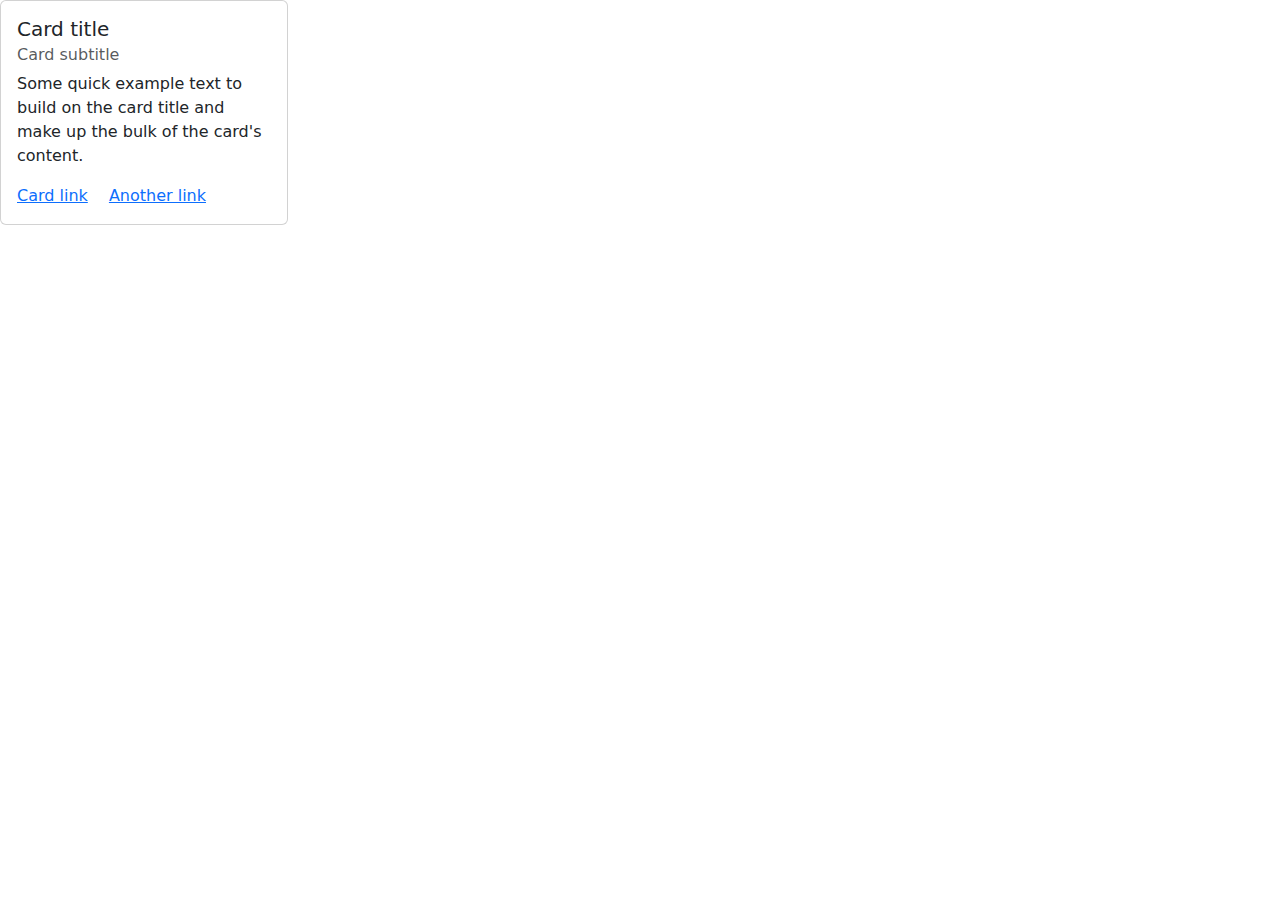
==== blog.html @ 0f024b60 "blog file added" ====
<!DOCTYPE html>
<html lang="en">
<head>
    <meta charset="UTF-8">
    <meta http-equiv="X-UA-Compatible" content="IE=edge">
    <meta name="viewport" content="width=device-width, initial-scale=1.0">
    <title>My Blogs</title>
    <!-- bootstrap  -->
    <link rel="stylesheet" href="https://cdn.jsdelivr.net/npm/bootstrap@5.2.1/dist/css/bootstrap.min.css
    ">
</head>
<body>
    <!-- blogs  -->
   <main>
    <section>
        <div class="card" style="width: 18rem;">
            <div class="card-body">
              <h5 class="card-title">Card title</h5>
              <h6 class="card-subtitle mb-2 text-muted">Card subtitle</h6>
              <p class="card-text">Some quick example text to build on the card title and make up the bulk of the card's content.</p>
              <a href="#" class="card-link">Card link</a>
              <a href="#" class="card-link">Another link</a>
            </div>
          </div>
    </section>
   </main>
   
    
    <!-- bootstrap -->
    <script src="https://cdn.jsdelivr.net/npm/bootstrap@5.2.1/dist/js/bootstrap.bundle.min.js
    "></script>
</body>
</html>
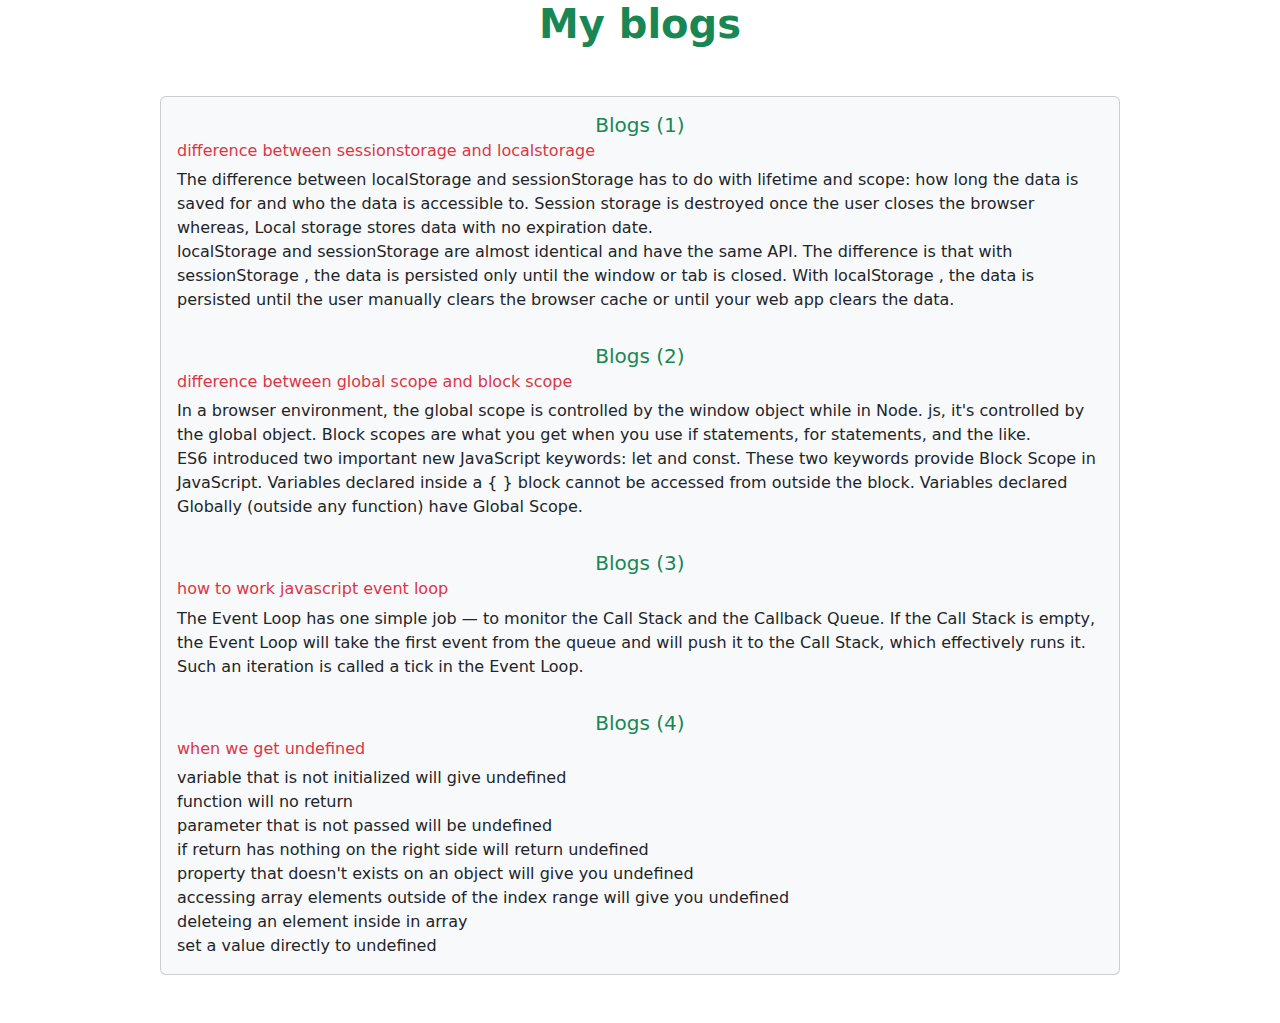
==== commit f7e7c763: "blogs added" ====
--- a/blog.html
+++ b/blog.html
@@ -10,16 +10,53 @@
     ">
 </head>
 <body>
+    <header>
+        <h1 class="text-success text-center fw-bold">My blogs</h1>
+    </header>
     <!-- blogs  -->
    <main>
     <section>
-        <div class="card" style="width: 18rem;">
+        <div class="card w-75 mx-auto my-5 bg-light">
             <div class="card-body">
-              <h5 class="card-title">Card title</h5>
-              <h6 class="card-subtitle mb-2 text-muted">Card subtitle</h6>
-              <p class="card-text">Some quick example text to build on the card title and make up the bulk of the card's content.</p>
-              <a href="#" class="card-link">Card link</a>
-              <a href="#" class="card-link">Another link</a>
+              <h5 class="card-title text-success text-center ">Blogs (1)</h5>
+              <h6 class="card-subtitle mb-2 text-danger">difference between sessionstorage and localstorage</h6>
+              <p class="card-text">The difference between localStorage and sessionStorage has to do with lifetime and scope: how long the data is saved for and who the data is accessible to. Session storage is destroyed once the user closes the browser whereas, Local storage stores data with no expiration date. <br>
+
+                localStorage and sessionStorage are almost identical and have the same API. The difference is that with sessionStorage , the data is persisted only until the window or tab is closed. With localStorage , the data is persisted until the user manually clears the browser cache or until your web app clears the data.
+            </p>
+            </div>
+            <div class="card-body">
+              <h5 class="card-title text-success text-center ">Blogs (2)</h5>
+              <h6 class="card-subtitle mb-2 text-danger"> difference between global scope and block scope</h6>
+              <p class="card-text">In a browser environment, the global scope is controlled by the window object while in Node. js, it's controlled by the global object. Block scopes are what you get when you use if statements, for statements, and the like. <br>
+
+                ES6 introduced two important new JavaScript keywords: let and const.
+                These two keywords provide Block Scope in JavaScript.
+                Variables declared inside a { } block cannot be accessed from outside the block.
+
+                Variables declared Globally (outside any function) have Global Scope.
+            </p>
+            </div>
+            <div class="card-body">
+              <h5 class="card-title text-success text-center ">Blogs (3)</h5>
+              <h6 class="card-subtitle mb-2 text-danger"> how to work javascript event loop</h6>
+              <p class="card-text">The Event Loop has one simple job — to monitor the Call Stack and the Callback Queue. If the Call Stack is empty, the Event Loop will take the first event from the queue and will push it to the Call Stack, which effectively runs it. Such an iteration is called a tick in the Event Loop.
+            </p>
+            </div>
+            <div class="card-body">
+              <h5 class="card-title text-success text-center ">Blogs (4)</h5>
+              <h6 class="card-subtitle mb-2 text-danger"> when we get undefined</h6>
+              <p class="card-text">variable that is not initialized will give undefined <br>
+                function will no return <br>
+                parameter that is not passed will be undefined <br>
+                if return has nothing on the right side will return undefined <br>
+                property that doesn't exists on an object will give you undefined <br>
+                accessing array elements outside of the index range will give you undefined <br>
+                deleteing an element inside in array 
+                <br>
+                set a value directly to undefined
+
+            </p>
             </div>
           </div>
     </section>
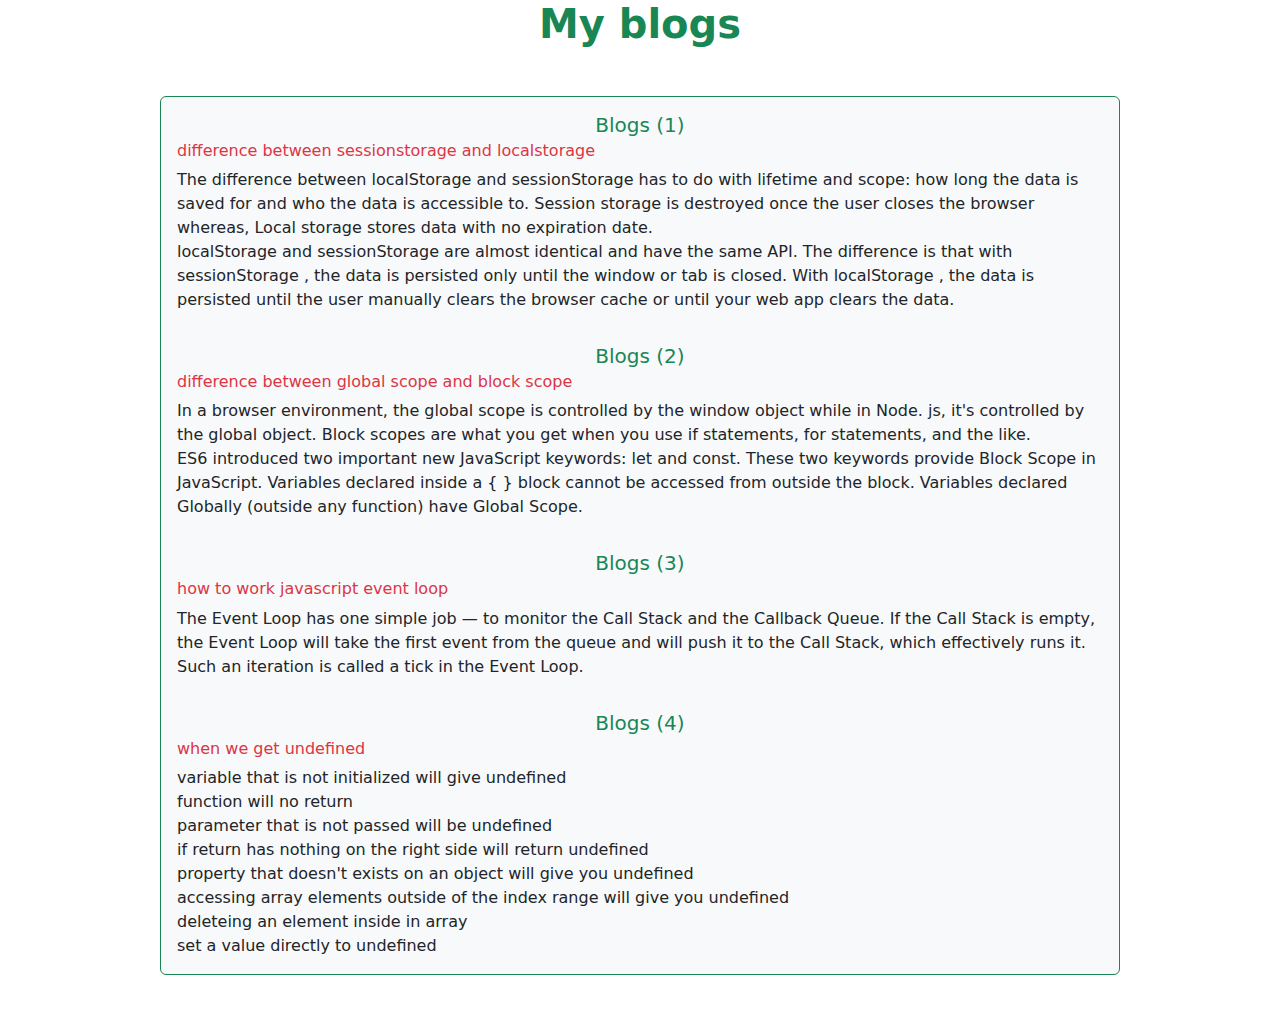
==== commit de5345d2: "border added blogs" ====
--- a/blog.html
+++ b/blog.html
@@ -16,7 +16,7 @@
     <!-- blogs  -->
    <main>
     <section>
-        <div class="card w-75 mx-auto my-5 bg-light">
+        <div class="card w-75 mx-auto my-5 bg-light border border-success">
             <div class="card-body">
               <h5 class="card-title text-success text-center ">Blogs (1)</h5>
               <h6 class="card-subtitle mb-2 text-danger">difference between sessionstorage and localstorage</h6>
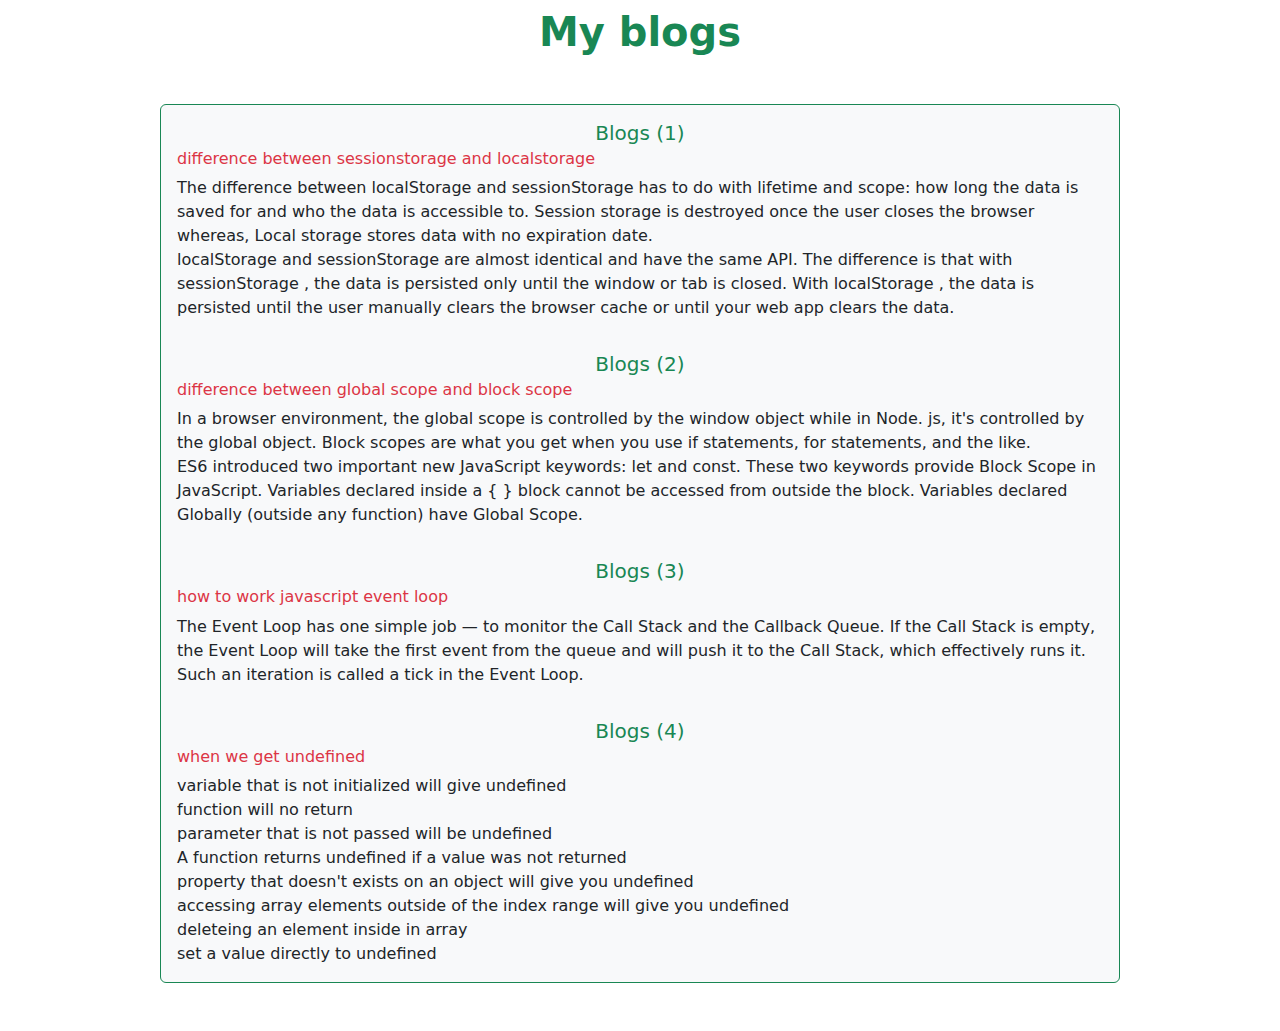
==== commit c475e30c: "margin added in header" ====
--- a/blog.html
+++ b/blog.html
@@ -11,7 +11,7 @@
 </head>
 <body>
     <header>
-        <h1 class="text-success text-center fw-bold">My blogs</h1>
+        <h1 class="text-success text-center fw-bold mt-2">My blogs</h1>
     </header>
     <!-- blogs  -->
    <main>
@@ -49,7 +49,7 @@
               <p class="card-text">variable that is not initialized will give undefined <br>
                 function will no return <br>
                 parameter that is not passed will be undefined <br>
-                if return has nothing on the right side will return undefined <br>
+                A function returns undefined if a value was not returned<br>
                 property that doesn't exists on an object will give you undefined <br>
                 accessing array elements outside of the index range will give you undefined <br>
                 deleteing an element inside in array 
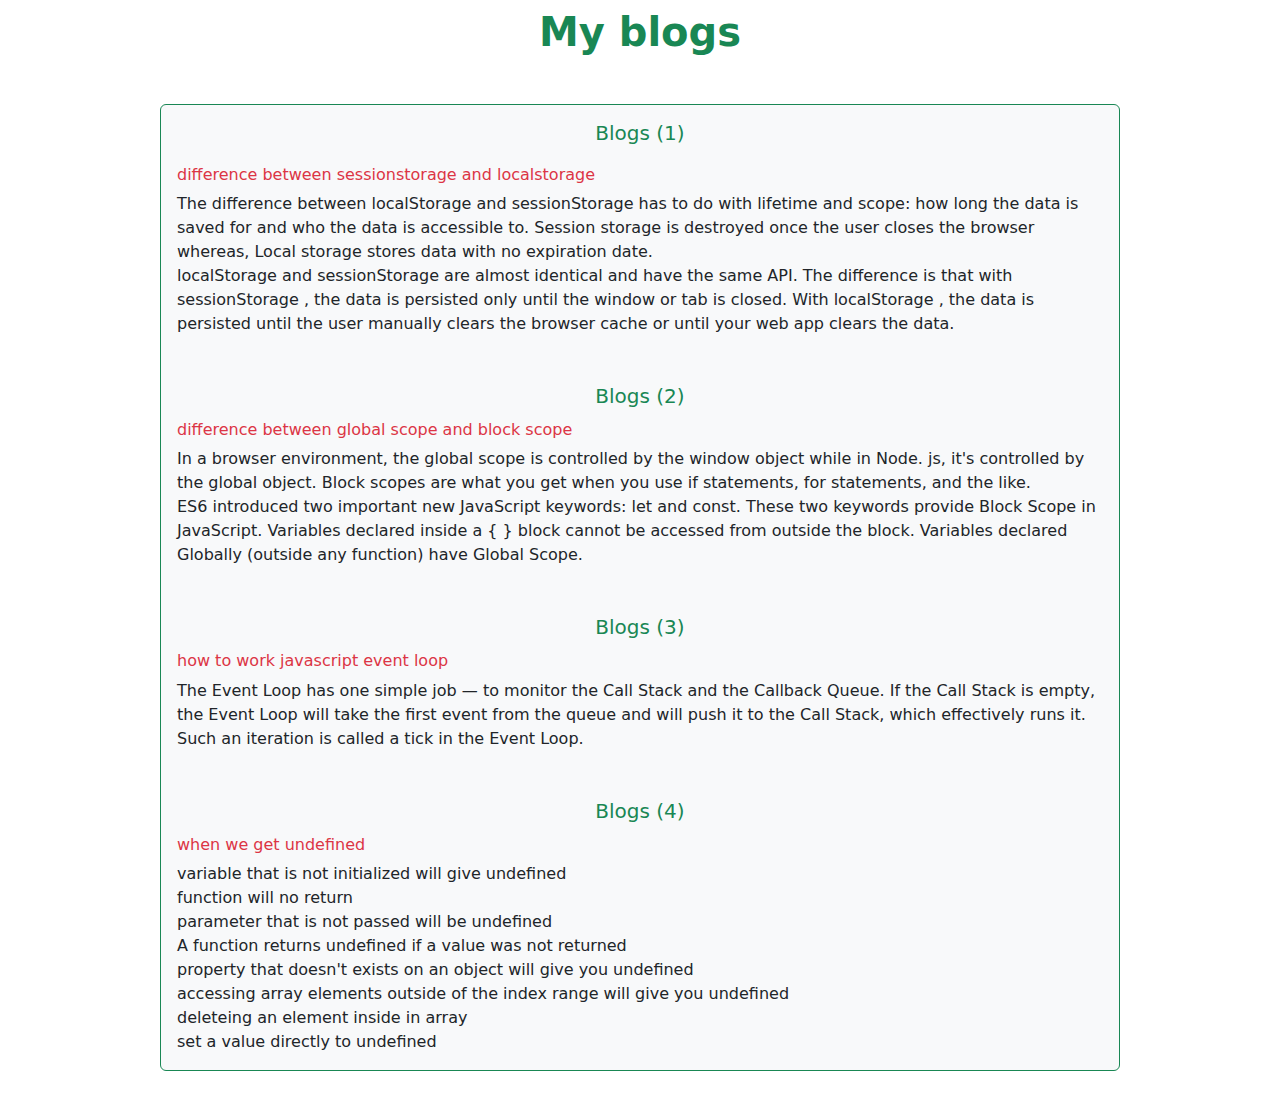
==== commit 333846b8: "blogs title margin set" ====
--- a/blog.html
+++ b/blog.html
@@ -18,7 +18,7 @@
     <section>
         <div class="card w-75 mx-auto my-5 bg-light border border-success">
             <div class="card-body">
-              <h5 class="card-title text-success text-center ">Blogs (1)</h5>
+              <h5 class="card-title text-success text-center mb-4">Blogs (1)</h5>
               <h6 class="card-subtitle mb-2 text-danger">difference between sessionstorage and localstorage</h6>
               <p class="card-text">The difference between localStorage and sessionStorage has to do with lifetime and scope: how long the data is saved for and who the data is accessible to. Session storage is destroyed once the user closes the browser whereas, Local storage stores data with no expiration date. <br>
 
@@ -26,7 +26,7 @@
             </p>
             </div>
             <div class="card-body">
-              <h5 class="card-title text-success text-center ">Blogs (2)</h5>
+              <h5 class="card-title text-success text-center my-3">Blogs (2)</h5>
               <h6 class="card-subtitle mb-2 text-danger"> difference between global scope and block scope</h6>
               <p class="card-text">In a browser environment, the global scope is controlled by the window object while in Node. js, it's controlled by the global object. Block scopes are what you get when you use if statements, for statements, and the like. <br>
 
@@ -38,13 +38,13 @@
             </p>
             </div>
             <div class="card-body">
-              <h5 class="card-title text-success text-center ">Blogs (3)</h5>
+              <h5 class="card-title text-success text-center my-3">Blogs (3)</h5>
               <h6 class="card-subtitle mb-2 text-danger"> how to work javascript event loop</h6>
               <p class="card-text">The Event Loop has one simple job — to monitor the Call Stack and the Callback Queue. If the Call Stack is empty, the Event Loop will take the first event from the queue and will push it to the Call Stack, which effectively runs it. Such an iteration is called a tick in the Event Loop.
             </p>
             </div>
             <div class="card-body">
-              <h5 class="card-title text-success text-center ">Blogs (4)</h5>
+              <h5 class="card-title text-success text-center my-3">Blogs (4)</h5>
               <h6 class="card-subtitle mb-2 text-danger"> when we get undefined</h6>
               <p class="card-text">variable that is not initialized will give undefined <br>
                 function will no return <br>
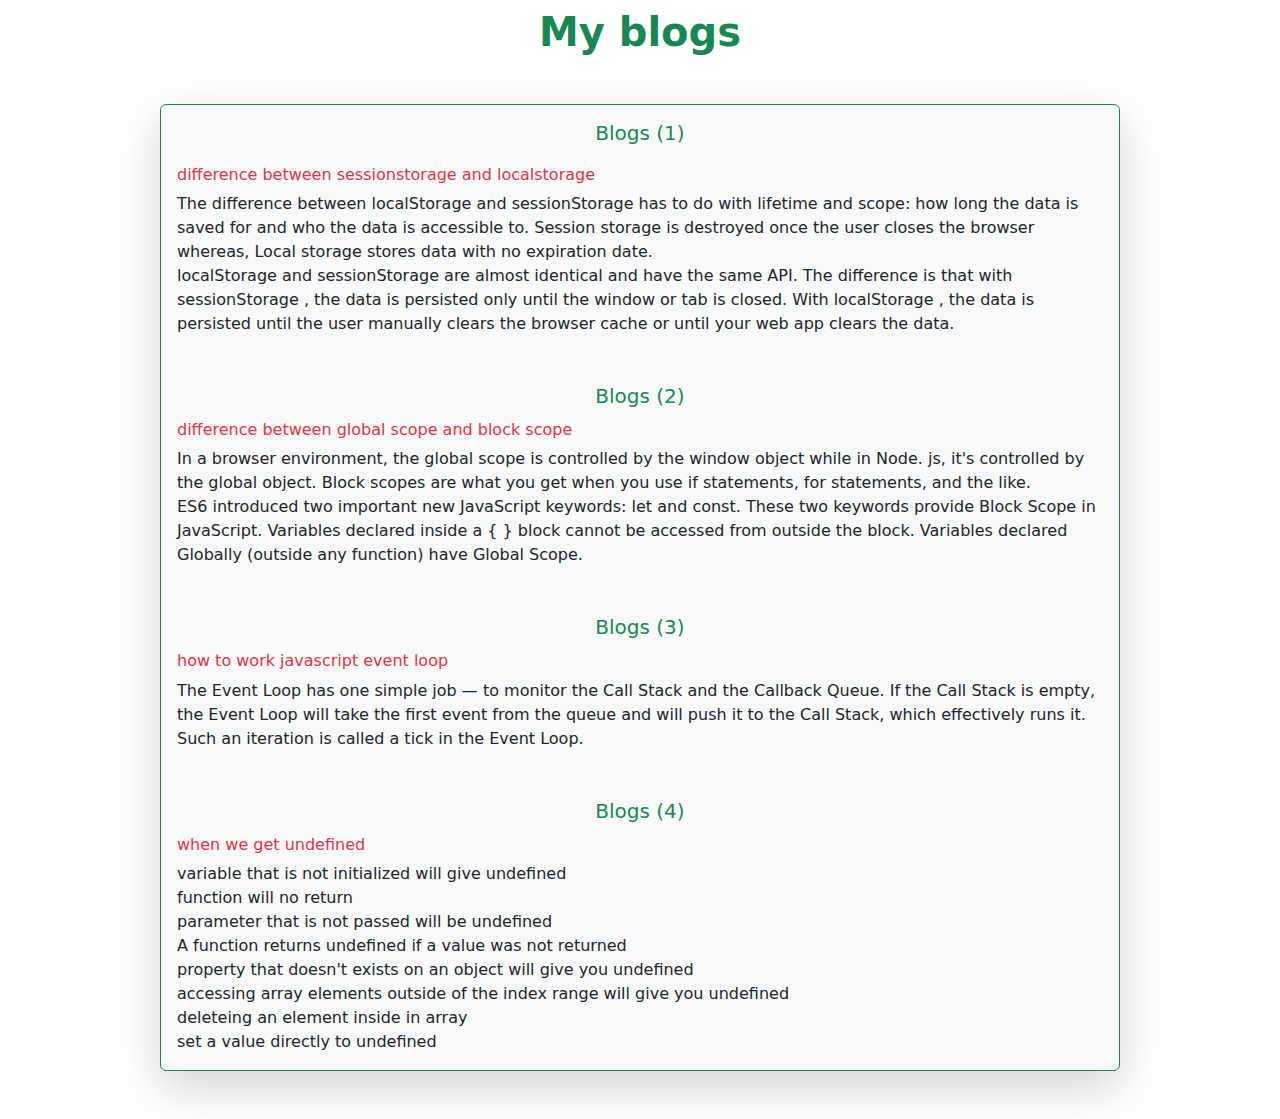
==== commit 0940d51b: "shadow added blogs div" ====
--- a/blog.html
+++ b/blog.html
@@ -16,7 +16,7 @@
     <!-- blogs  -->
    <main>
     <section>
-        <div class="card w-75 mx-auto my-5 bg-light border border-success">
+        <div class="card w-75 mx-auto my-5 bg-light border border-success rounded shadow-lg">
             <div class="card-body">
               <h5 class="card-title text-success text-center mb-4">Blogs (1)</h5>
               <h6 class="card-subtitle mb-2 text-danger">difference between sessionstorage and localstorage</h6>
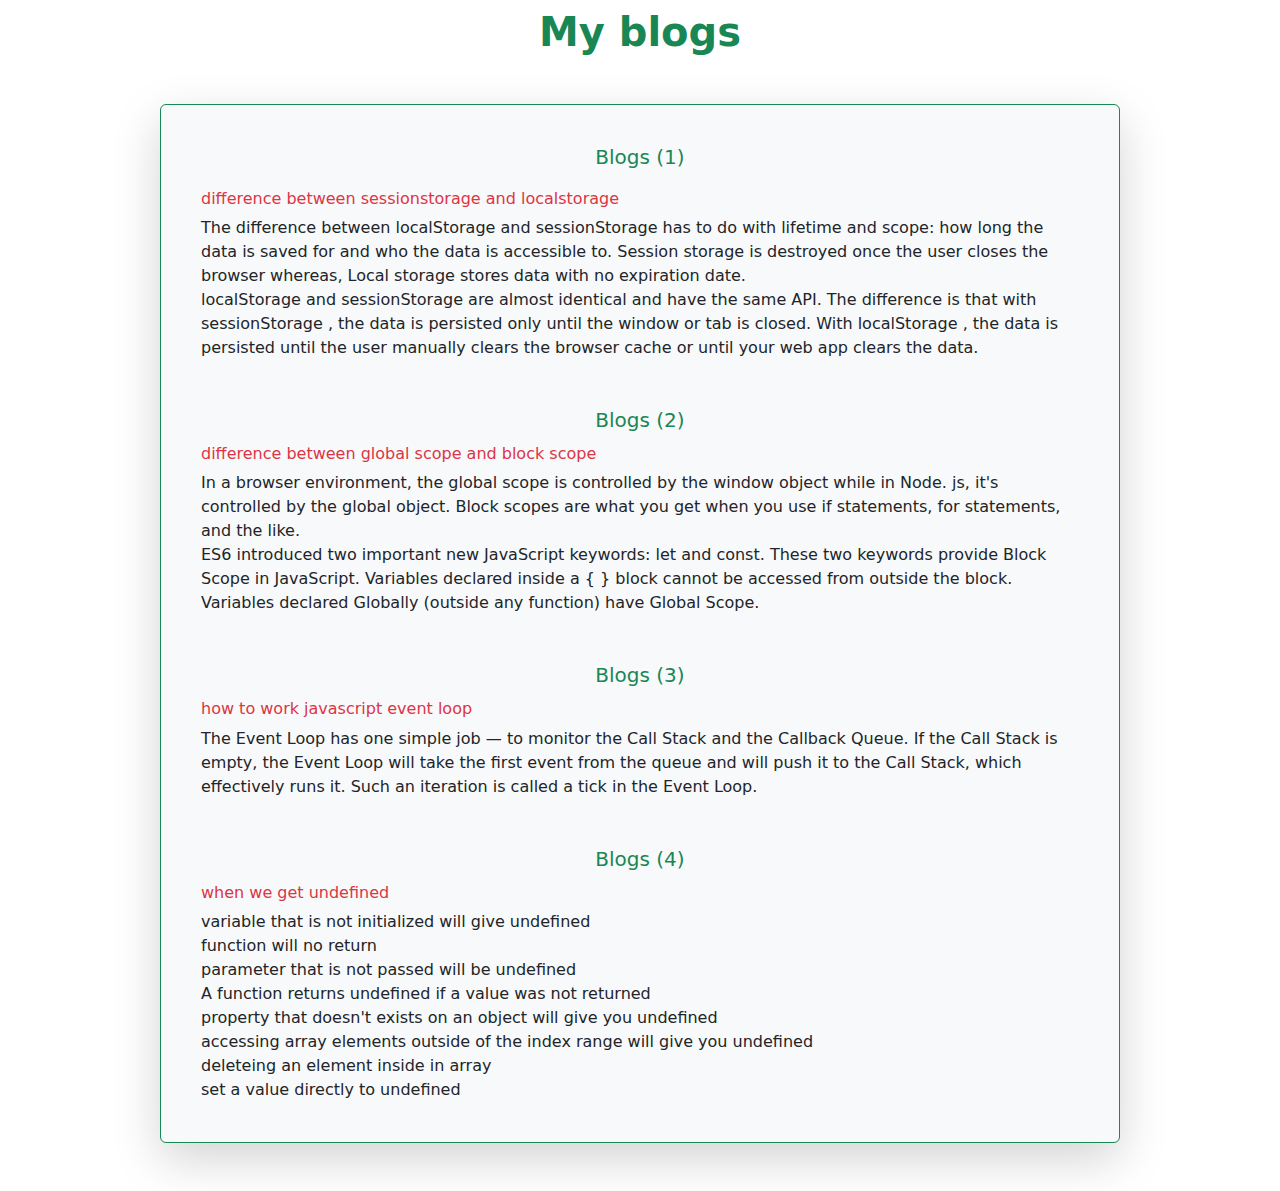
==== commit 21bc74fd: "padding added blogs div" ====
--- a/blog.html
+++ b/blog.html
@@ -16,7 +16,7 @@
     <!-- blogs  -->
    <main>
     <section>
-        <div class="card w-75 mx-auto my-5 bg-light border border-success rounded shadow-lg">
+        <div class="card w-75 mx-auto my-5 bg-light border border-success rounded shadow-lg p-4">
             <div class="card-body">
               <h5 class="card-title text-success text-center mb-4">Blogs (1)</h5>
               <h6 class="card-subtitle mb-2 text-danger">difference between sessionstorage and localstorage</h6>
